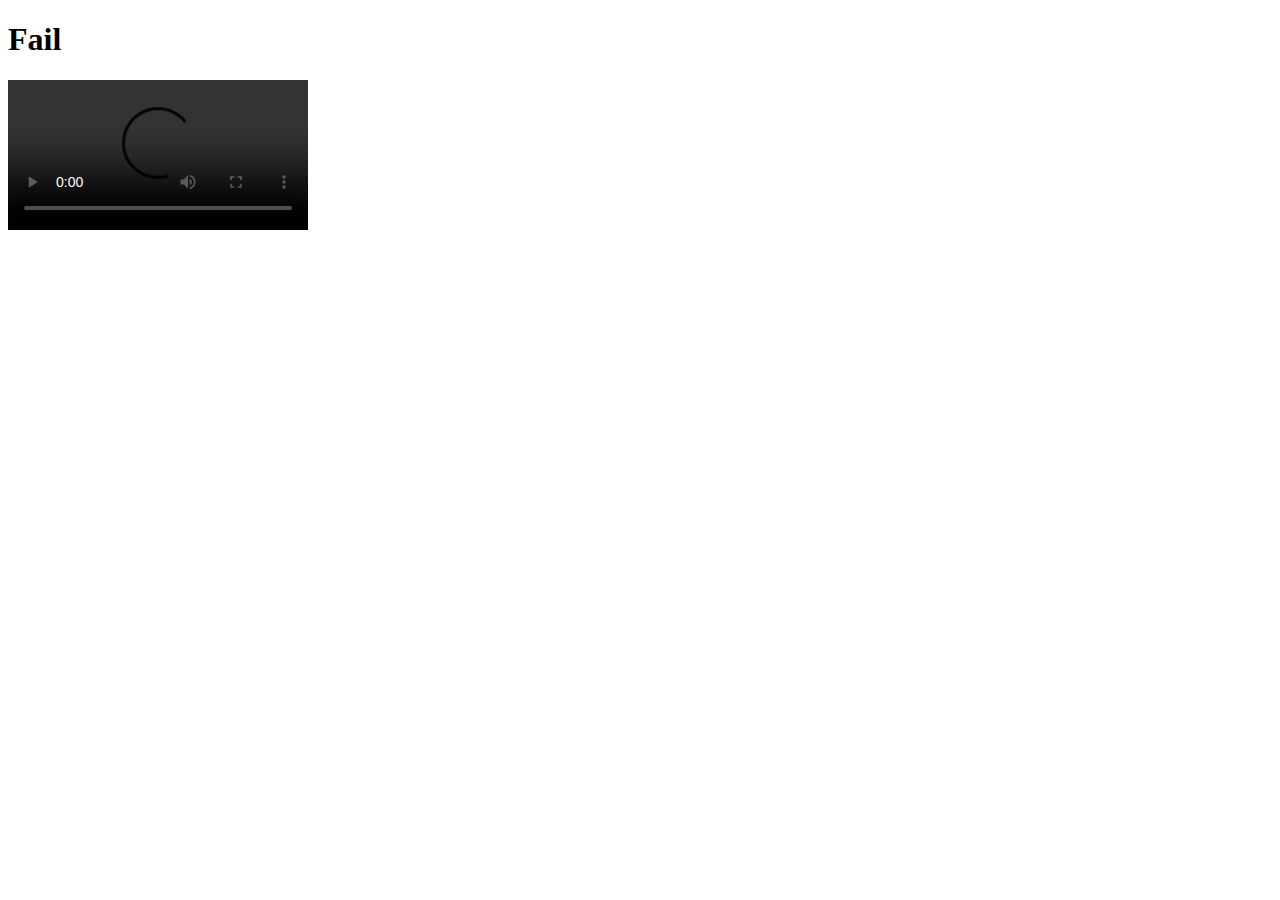
==== annotation/index.html @ 6dbd7f73 "Not starting yet, but just staging the materials in my repo" ====
<!DOCTYPE html>
<html>
<head>
<meta charset="utf-8" />
<title>Fail</title>
<link rel="stylesheet" href="style.css" type="text/css" />
</head>

<body>

<h1 id="title">Fail</h1>

<video src="https://www.cs.tufts.edu/comp/20/fail.mp4" id="failvideo" controls></video>
<div id="lyrics"></div>

<script>
	<!-- Complete this section and create a CSS file named style.css --> 
</script>
</body>
</html>
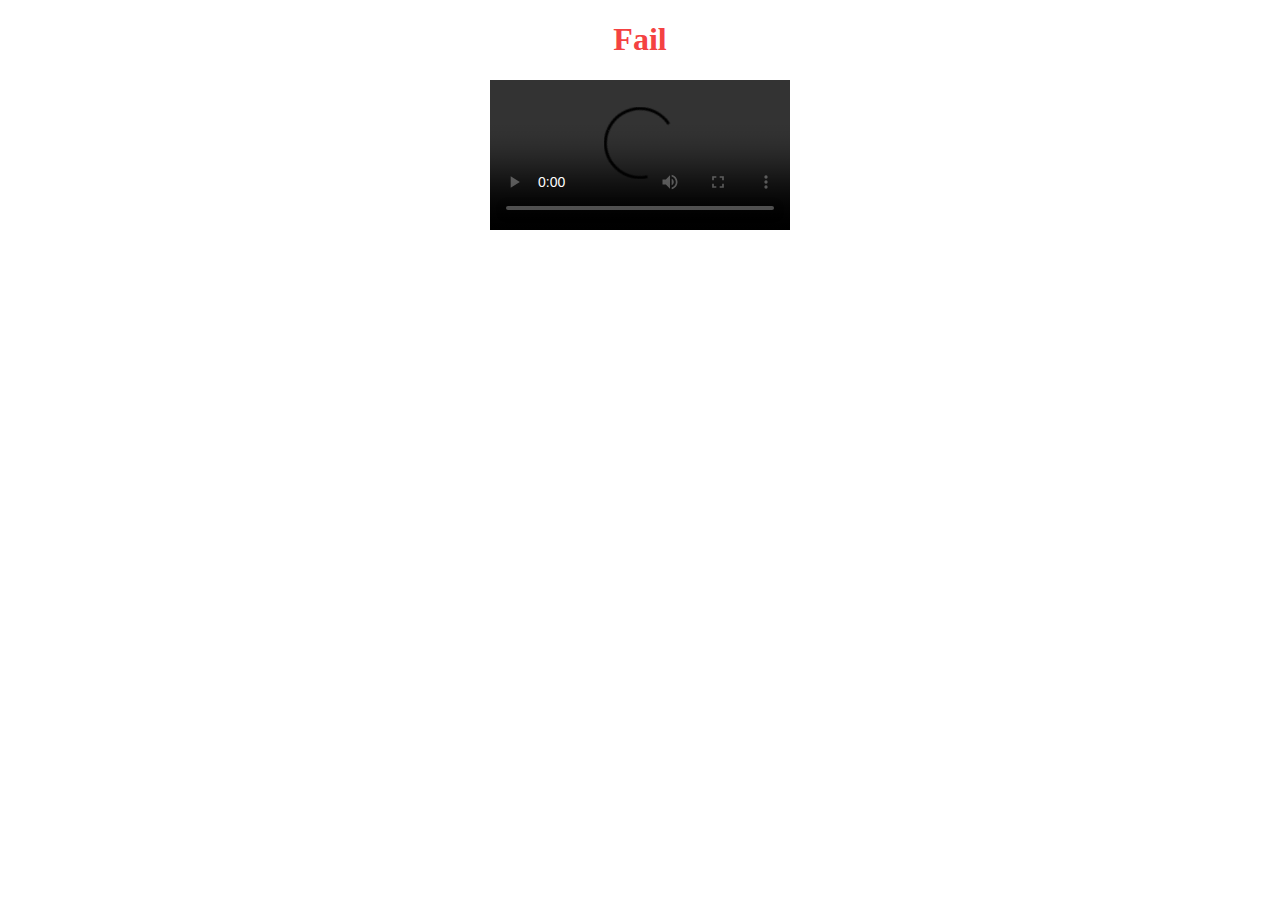
==== commit 2b986bcd: "styling, making captions a bit better" ====
--- a/annotation/index.html
+++ b/annotation/index.html
@@ -14,7 +14,52 @@
 <div id="lyrics"></div>
 
 <script>
-	<!-- Complete this section and create a CSS file named style.css --> 
+	var vid = document.getElementById("failvideo");
+	var lyrics = document.getElementById("lyrics");
+	vid.addEventListener("timeupdate", printLyrics);
+	function printLyrics(){
+		time = vid.currentTime; 
+		if ((time > 9 && time < 13) || (time > 59 && time < 63)){
+			lyrics.innerHTML ="<h3>You've got me feelin' emotions </h3>";
+		}
+		else if ((time > 13 && time < 16) || (time > 63 && time < 66.5)) {
+			lyrics.innerHTML = "<h3>Deeper than I've ever dreamed of</h3>";
+		}
+		else if ((time > 16 && time < 21.5) || (time > 66.5 && time < 71)) {
+			lyrics.innerHTML = "<h3>You've got me feelin' emotions</h3>";
+		}
+		else if ((time > 21.5 && time < 26.5) || (time > 71)) {
+			lyrics.innerHTML = "<h3>Higher than the heavens above</h3>";
+		}
+		else if (time > 27 && time < 30.5) {
+			lyrics.innerHTML = "<h3>I feel good, I feel nice</h3>";
+		}
+		else if (time > 30.5 && time < 34) {
+			lyrics.innerHTML = "<h3>I've never felt so satisfied</h3>";
+		}
+		else if (time > 34 && time < 37) {
+			lyrics.innerHTML = "<h3>I'm in love, I'm alive</h3>";
+		}
+		else if (time > 37 && time < 44) {
+			lyrics.innerHTML = "<h3>Intoxicated, flyin' high</h3>";
+		}
+		else if (time > 44 && time < 47.5) {
+			lyrics.innerHTML = "<h3>Feels like a dream</h3>";
+		}
+		else if (time > 47.5 && time < 50) {
+			lyrics.innerHTML = "<h3>When you touch me tenderly</h3>";
+		}
+		else if (time > 50 && time < 53) {
+			lyrics.innerHTML = "<h3>I don't know if it's real </h3> ";
+		}
+		else if (time > 53 && time < 58.5) {
+			lyrics.innerHTML = "<h3>But I like the way I feel inside</h3>";
+		}
+		else {
+			caption.innerHTML ="";
+		}
+	};
+
 </script>
 </body>
 </html>	--- a/annotation/style.css
+++ b/annotation/style.css
@@ -0,0 +1,15 @@
+#lyrics {
+	color: #f441cd;
+	font-style: italic;
+	text-align: center;
+}
+
+#title {
+	color: #f44242;
+	text-align: center;
+}
+
+#failvideo {
+	display: block;
+	margin: auto;
+}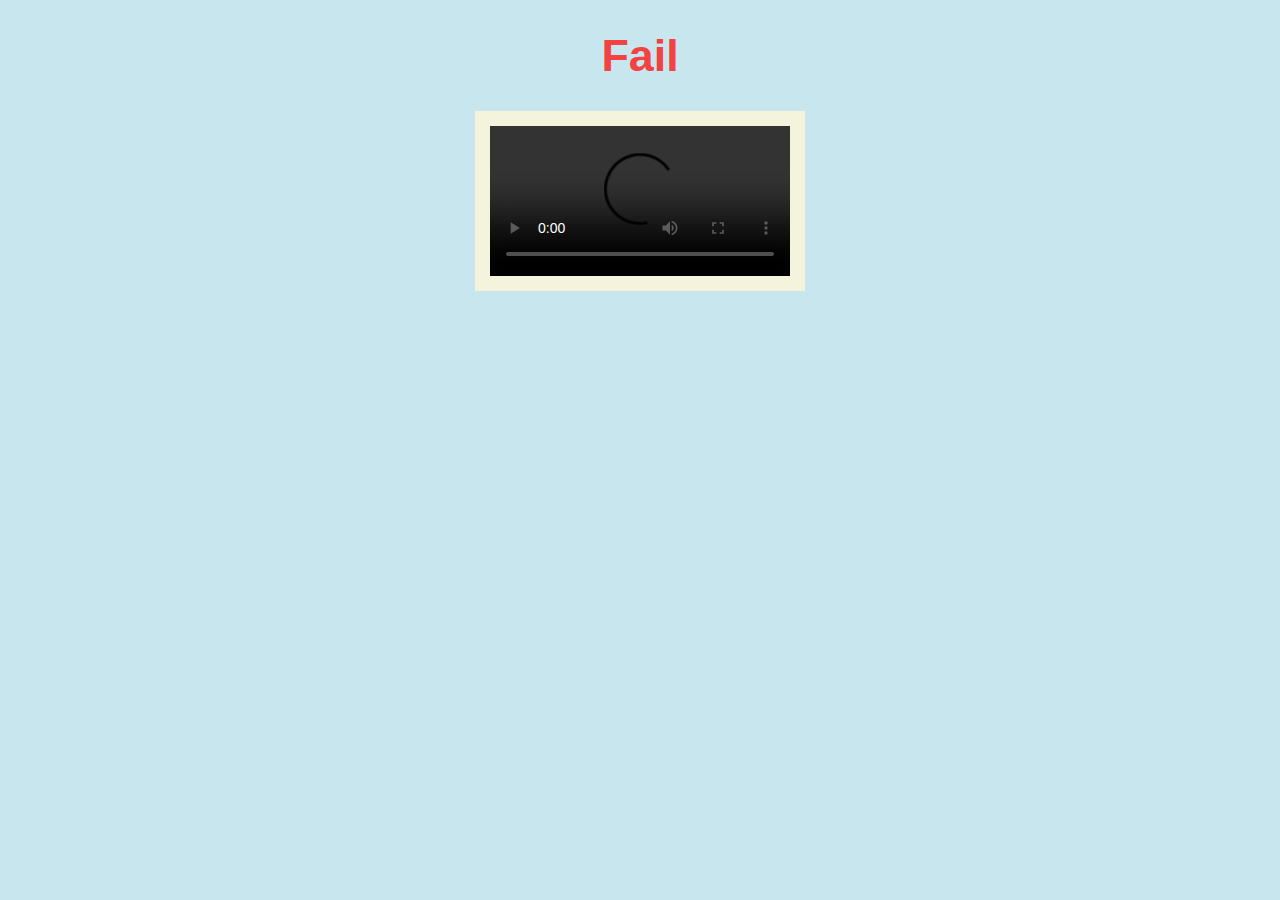
==== commit ed63f4d6: "Beginning to play around with getting location and map" ====
--- a/annotation/index.html
+++ b/annotation/index.html
@@ -56,7 +56,7 @@
 			lyrics.innerHTML = "<h3>But I like the way I feel inside</h3>";
 		}
 		else {
-			caption.innerHTML ="";
+			lyrics.innerHTML ="";
 		}
 	};
 
--- a/annotation/style.css
+++ b/annotation/style.css
@@ -2,14 +2,24 @@
 	color: #f441cd;
 	font-style: italic;
 	text-align: center;
+	font-family: Arial;
 }
 
 #title {
 	color: #f44242;
 	text-align: center;
+	font-size: 2.8em;
+	font-style: bold;
+	font-family: Arial;
 }
 
 #failvideo {
 	display: block;
 	margin: auto;
+	background-color: #f4f3dc;
+	padding: 15px;
+}
+
+body {
+	background: #c7e6ed;
 }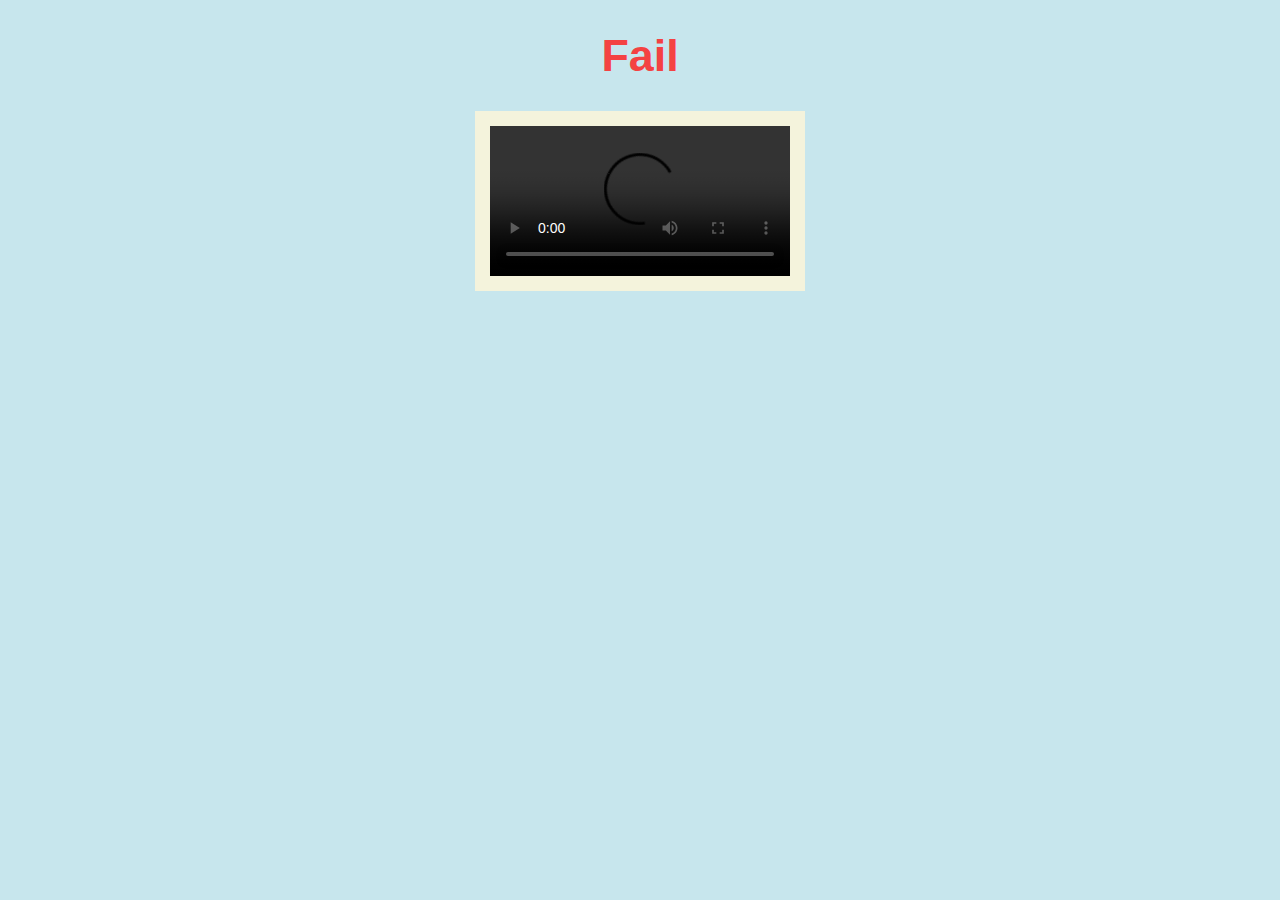
==== commit 51bf7492: "Merge branch 'master' of https://github.com/tuftsdev/comp20-hvoelker" ====
--- a/annotation/index.html
+++ b/annotation/index.html
@@ -62,4 +62,4 @@
 
 </script>
 </body>
-</html>	+</html>	
